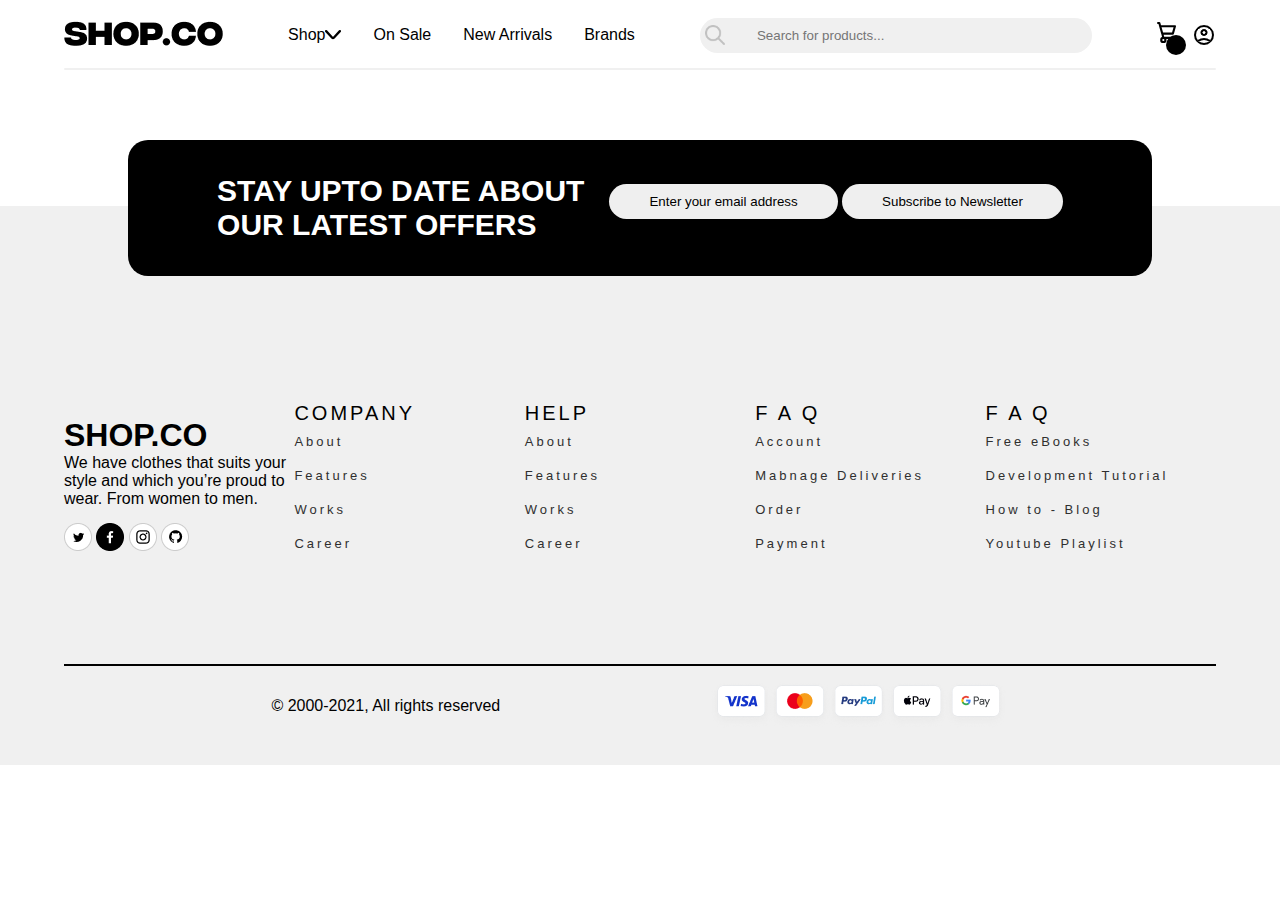
==== casual.html @ 95f61d1e "first commit" ====
<!DOCTYPE html>
<html lang="en">
  <head>
    <meta charset="UTF-8" />
    <meta name="viewport" content="width=device-width, initial-scale=1.0" />
    <link rel="stylesheet" href="style.css" />
    <link rel="stylesheet" href="casual.css" />
    <title>SHOP CO E-CORMMERCE WEBSITE</title>
  </head>
  <body>
    <div id="app"></div>
    <div id="temporaryContent"></div>

    <script src="casual.js" type="module"></script>
  </body>
</html>
---- style.css ----
html {
  scroll-behavior: smooth;
  cursor: grabbing;
}
* {
  padding: 0%;
  margin: 0%;
  box-sizing: border-box;
  text-decoration: none;
  list-style: none;
  font-family: "Inter", sans-serif;
}

/* NAVIGATION MENU */

.navBar {
  width: 100%;
  height: 70px;
  max-width: 90vw;
  margin: 0% auto;
  display: flex;
  align-items: center;
  justify-content: space-between;
  position: relative;
  background-color: #ffff;
}

.navBar::after {
  content: "";
  width: 100%;
  height: 2px;
  background: #f0f0f0;
  border-radius: 20px;
  position: absolute;
  bottom: 0;
  left: 0;
}

.menuItems {
  display: flex;
  align-items: center;
  gap: 1rem;
}

.links {
  display: flex;
  gap: 2rem;
}

.links li a {
  color: #000;
  font-size: 1rem;
}

.searchBtn {
  display: flex;
  align-items: center;
  gap: 12px;
  padding: 5px;
  background-color: #f0f0f0;
  border-radius: 50px;
}

.searchInput {
  border: none;
  background-color: transparent;
  width: 350px;
  background-color: #f0f0f0;
  padding: 5px 20px;
  border-radius: 50px;
  cursor: pointer;
  border: none;
}

.menuBtn,
.searchIcon {
  display: none;
}

.active a {
  align-items: center;
  display: flex;
  justify-content: center;
}

.dropdown-content {
  display: block;
}
.dropdown-content {
  display: none;
  position: absolute;
  z-index: 1;
  background-color: #ffffff;
}

.dropdown-content a {
  color: black;
  padding: 10px 0px;
  width: 70px;
  text-decoration: none;
  display: block;
  font-size: 15px;
  font-weight: bold;
}

.dropdown-content a:hover {
  background-color: #000;
  color: white;
}

.active:hover .dropdown-content {
  display: block;
}

.iconShop {
  width: 16px;
}

/* SIDENAV */
.sideNav {
  position: absolute;
  left: 4.5rem;
  top: 70px;
  height: 0px;
  width: 300px;
  background: #000;
  border-radius: 10px;
  overflow: hidden;
  transition: height 0.2s cubic-bezier(0.175, 0.885, 0.32, 1.275);
  cursor: pointer;
  z-index: 100;
}

.sideNav li a {
  color: #ffff;
  font-size: 1rem;
}

.sideNav.open {
  height: 240px;
}

.sideNav li {
  padding: 0.7rem;
  display: flex;
  align-items: center;
  justify-content: center;
}
@media screen and (max-width: 992px) {
  .navBar .links,
  .navBar .searchBtn {
    display: none;
  }
  .navBar .menuBtn {
    display: block;
    cursor: pointer;
  }
  .sideNav {
    display: block;
  }
  .searchIcon {
    display: inline;
  }
}

@media screen and (max-width: 576px) {
  .sideNav {
    left: 2rem;
    width: unset;
  }
}

@media screen and (max-width: 350px) {
  .searchIcon,
  .iconCart {
    display: none;
  }
}

svg {
  width: 19px;
}

a {
  text-decoration: none;
  color: #2f2f2f;
}
button {
  cursor: pointer;
}

.body {
  width: 100%;
  margin: 0% auto;
  max-width: 90vw;
  text-align: center;
  padding-top: 10px;
  transition: 0.5s;
}
header {
  padding: 20px 0;
}

.icon-cart {
  position: relative;
}
.icon-cart span {
  position: absolute;
  background: #000;
  width: 20px;
  height: 20px;
  font-size: 14px;
  display: flex;
  justify-content: center;
  align-items: center;
  border-radius: 50%;
  color: #fff;
  top: 50%;
  right: -10px;
}
.title {
  font-size: xx-large;
  font-size: 25px;
  font-weight: 700;
}

/* footer */
/* LATEST UPDATE */
.updateBox {
  max-width: 80vw;
  padding: 34px 64px;
  background: #000;
  border-radius: 20px;
  margin: 0% auto;
  display: flex;
  justify-content: space-evenly;
  flex-wrap: wrap;
  position: relative;
  bottom: -70px;
}

.updateBox h3 {
  color: #fff;
  font-size: 30px;
  font-weight: 700;
}

.updateBox .formz {
  display: block;
  align-items: center;
  gap: 10px;
}

.updateBox .formz button {
  padding: 10px 40px;
  border: none;
  border-radius: 50px;
  margin-top: 10px;
}

footer {
  width: 100%;
  background-color: #f0f0f0;
  padding-top: 60px;
  padding-bottom: 20px;
}

.footerGrid {
  width: 90vw;
  min-height: 40vh;
  display: grid;
  grid-template-columns: repeat(5, 1fr);
  margin: 0% auto;
  margin-top: 40px;
  position: relative;
  align-items: center;
  justify-content: center;
}

.footerGrid::after {
  content: "";
  width: 100%;
  height: 2px;
  background-color: #000;
  position: absolute;
  bottom: 0;
  left: 0;
}

.footerGrid .itemzz h2 {
  font-size: 20px;
  font-weight: 500;
  line-height: 18px;
  letter-spacing: 3px;
  margin-bottom: 10px;
}

.footerGrid .itemzz ul li {
  margin-bottom: 15px;
  line-height: 18px;
  letter-spacing: 3px;
}

.footerGrid .itemzz ul li a {
  font-size: 13px;
}

.itemzz .socials {
  margin-top: 15px;
}

.reserved {
  display: flex;
  justify-content: space-evenly;
  flex-wrap: wrap;
  flex-shrink: 0;
  align-items: center;
  padding: 15px 0px;
  width: 90vw;
  margin: 0% auto;
  align-items: center;
}

@media screen and (max-width: 650px) {
  .footerGrid {
    grid-template-columns: repeat(2, 1fr);
  }
  .footerGrid .itemzz:first-child {
    grid-column: 1 / span 5;
  }
  .itemzz:not(:first-child) {
    grid-column: span 2;
  }
  #container-p {
    display: grid;
    grid-template-columns: repeat(1, 1fr);
    align-items: center;
  }
  .footerGrid .itemzz {
    margin-bottom: 30px;
  }

  .updateBox h3 {
    font-size: 20px;
  }
}
.starz {
  text-align: left;
}

/* SUB TOP */
.subTop {
  width: 100%;
  max-width: 90vw;
  margin: 0% auto;
  display: flex;
  align-items: center;
  padding: 10px 0px;
}

.subTop li a {
  color: #000;
}
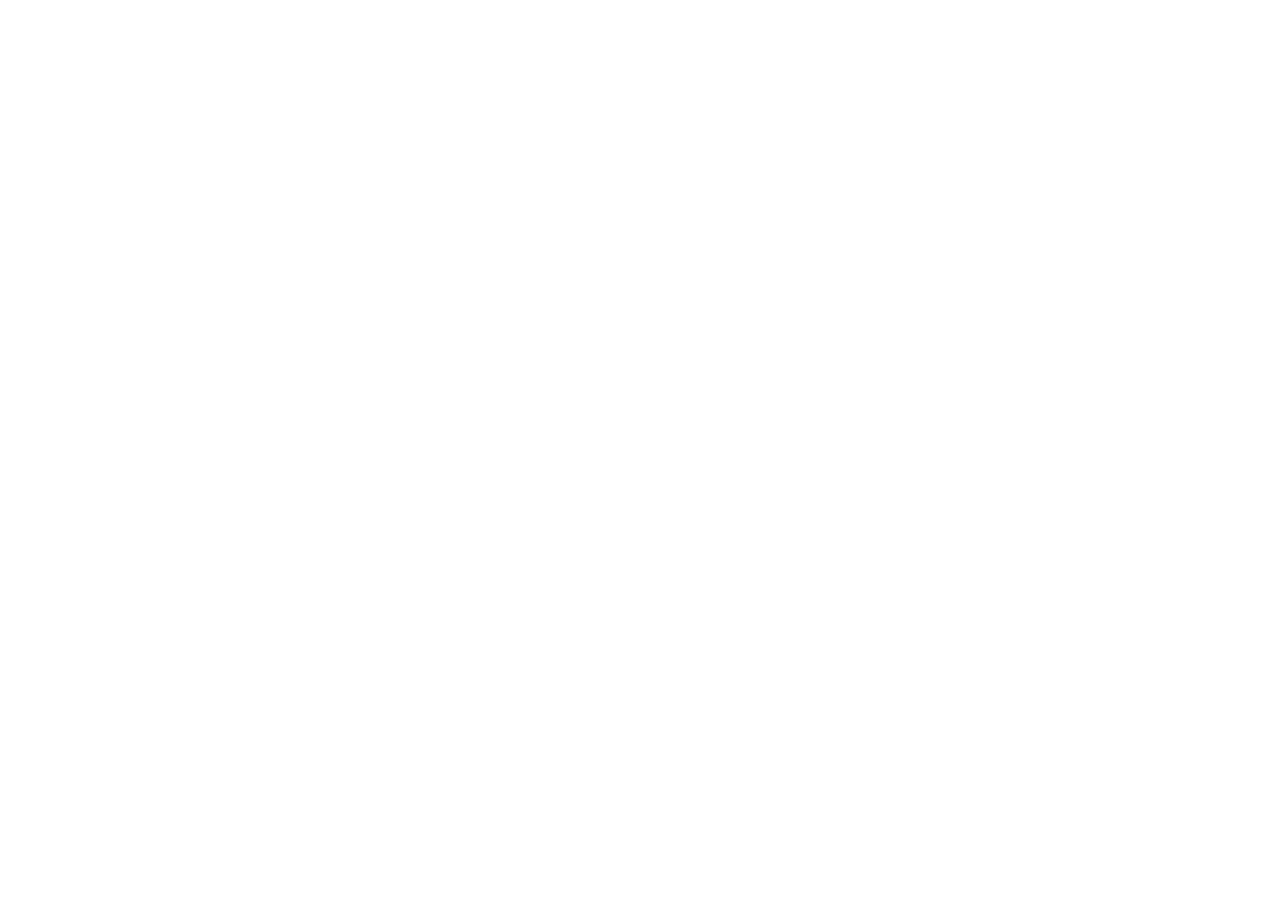
==== commit b83b2a27: "update" ====
--- a/casual.html
+++ b/casual.html
@@ -11,6 +11,6 @@
     <div id="app"></div>
     <div id="temporaryContent"></div>
 
-    <script src="casual.js" type="module"></script>
+    <script src="index.js"></script>
   </body>
 </html>
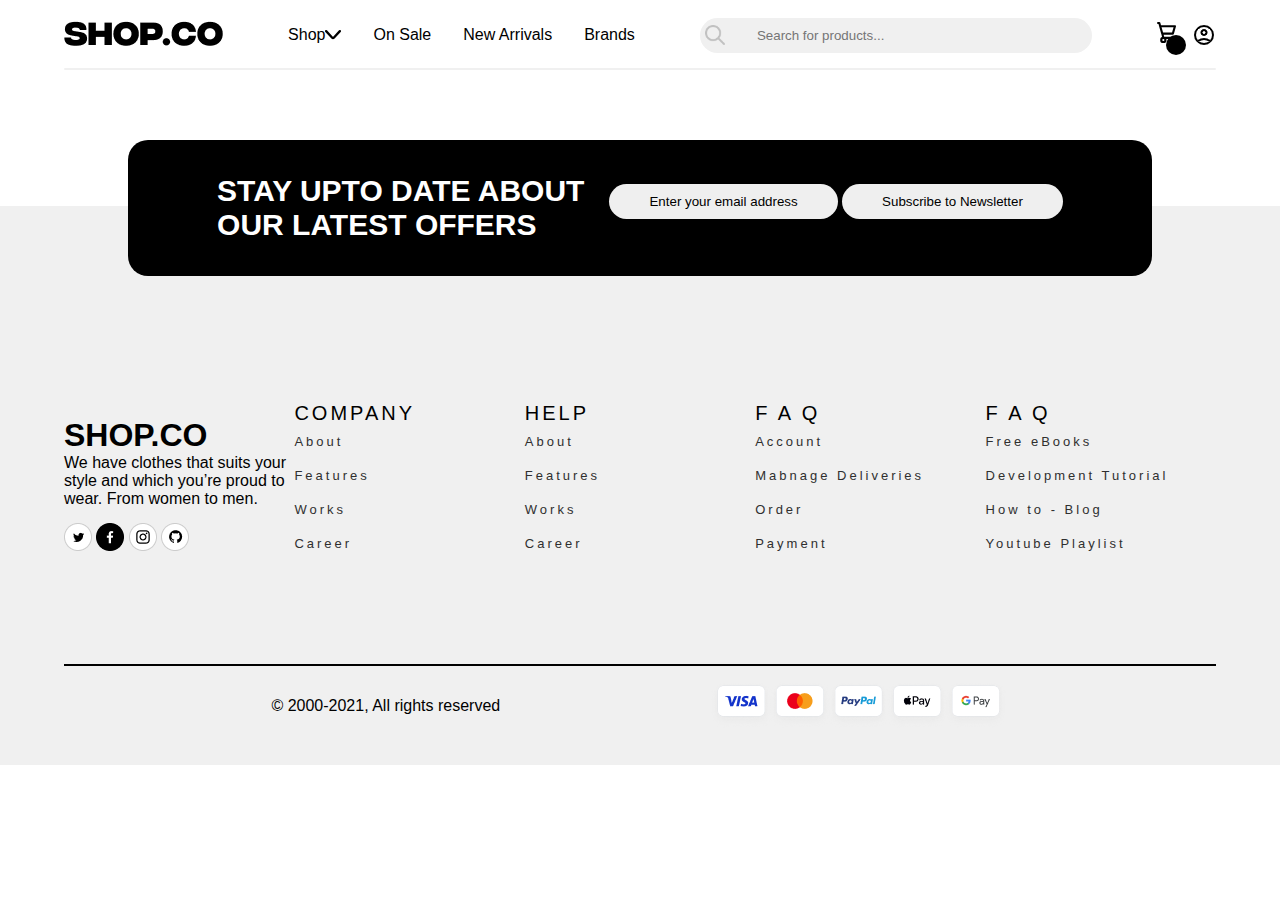
==== commit e3e628b0: "update" ====
--- a/casual.html
+++ b/casual.html
@@ -11,6 +11,6 @@
     <div id="app"></div>
     <div id="temporaryContent"></div>
 
-    <script src="index.js"></script>
+    <script src="index.js" type="module"></script>
   </body>
 </html>
